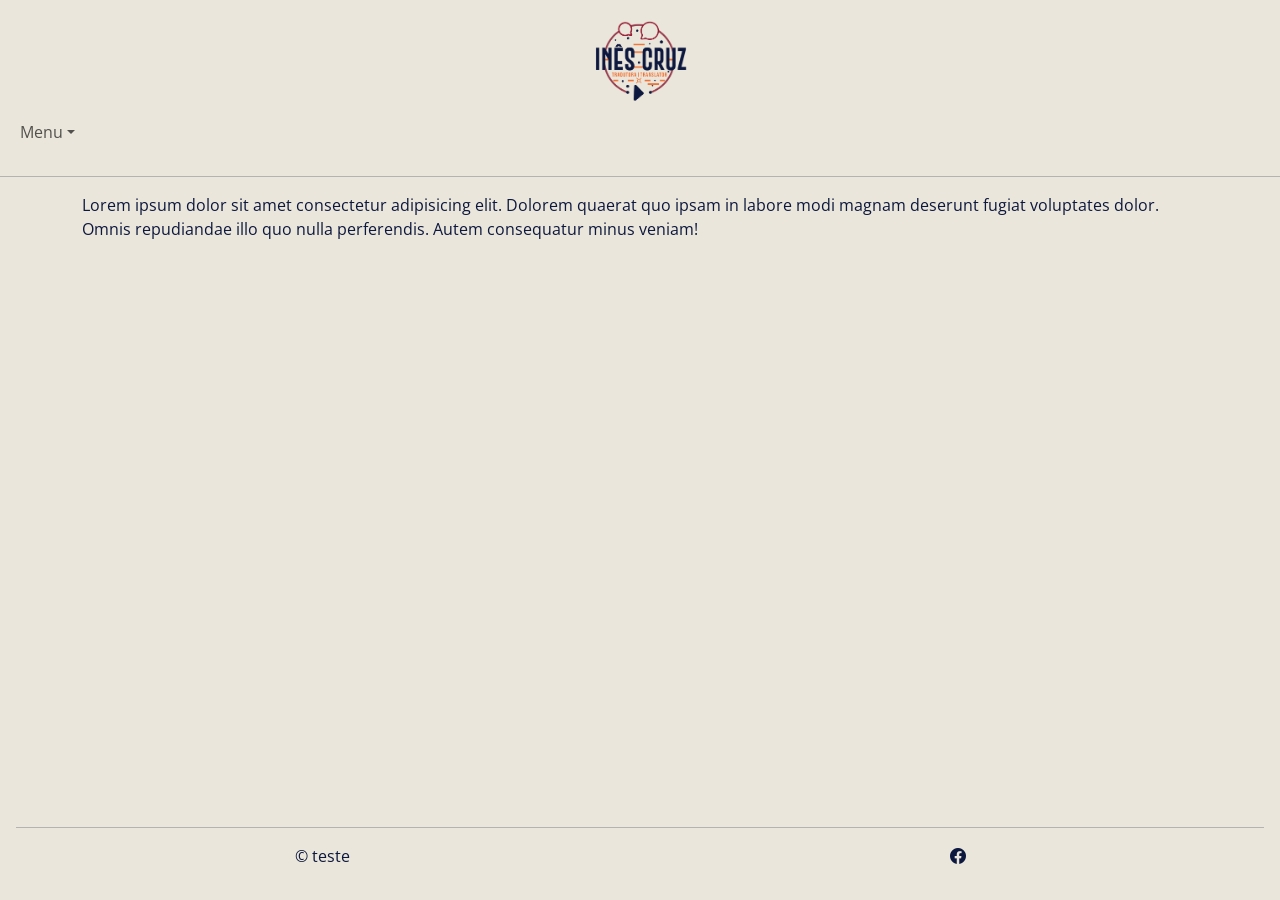
==== pages/index.html @ 99ca7b7d "29/4" ====
<!DOCTYPE html>
<html lang="en">
<head>
    <meta charset="UTF-8">
    <meta name="viewport" content="width=device-width, initial-scale=1.0">

    <!-- FAVICON -->
    <link rel="shortcut icon" href="../assets/img/favicon.ico" type="image/x-icon">

    <!-- BOOTSTRAP CSS -->
    <link href="https://cdn.jsdelivr.net/npm/bootstrap@5.3.8/dist/css/bootstrap.min.css" rel="stylesheet"
        integrity="sha384-sRIl4kxILFvY47J16cr9ZwB07vP4J8+LH7qKQnuqkuIAvNWLzeN8tE5YBujZqJLB" crossorigin="anonymous">

    <!-- OPEN SANS -->
    <link rel="preconnect" href="https://fonts.googleapis.com">
    <link rel="preconnect" href="https://fonts.gstatic.com" crossorigin>
    <link href="https://fonts.googleapis.com/css2?family=Open+Sans:ital,wght@0,300..800;1,300..800&display=swap"
        rel="stylesheet">

    <!-- ICONS BOOTSTRAP -->
    <link rel="stylesheet" href="https://cdn.jsdelivr.net/npm/bootstrap-icons@1.13.1/font/bootstrap-icons.min.css">

    <!-- CSS -->
    <link rel="stylesheet" href="../assets/css/style.css">

    <title>Document</title>
<body class="d-flex flex-column min-vh-100">

    <header class="text-center sticky-top">
        <img class="pt-3" src="../assets/img/logo.png" alt="Erro" width="100px" length="100px">
        <nav class="navbar navbar-expand-lg">
            <div class="container-fluid">
                <button class="navbar-toggler" type="button" data-bs-toggle="collapse"
                    data-bs-target="#navbarSupportedContent" aria-controls="navbarSupportedContent"
                    aria-expanded="false" aria-label="Toggle navigation">
                    <span class="navbar-toggler-icon"></span>
                </button>
                <div class="collapse navbar-collapse" id="navbarSupportedContent">
                    <ul class="navbar-nav me-auto mb-2 mb-lg-0">
                        <li class="nav-item dropdown">
                            <a class="nav-link dropdown-toggle" href="#" role="button" data-bs-toggle="dropdown" aria-expanded="false">Menu</a>
                            <ul class="dropdown-menu">
                            <li><a class="dropdown-item active" href="../pages/index.html">Início</a></li>
                            <li><a class="dropdown-item" href="../pages/cv.html">Curriculum Vitae</a></a></li>
                            <li><a class="dropdown-item" href="../pages/sobre.html">Sobre mim</a></li>
                            <li><a class="dropdown-item" href="../pages/lusilocs.html">LusiLocs</a></li>
                            <li><a class="dropdown-item" href="../pages/contacto.html">Contacto</a></li>
                        </li>
                    </ul>
                </div>
            </div>
        </nav><hr>
    </header>

    <main class="container flex-grow-1">
        Lorem ipsum dolor sit amet consectetur adipisicing elit. Dolorem quaerat quo ipsam in labore modi magnam deserunt fugiat voluptates dolor. Omnis repudiandae illo quo nulla perferendis. Autem consequatur minus veniam!
    </main>

    
    <footer class="container-fluid fixed-bottom text-center p-3">
        <hr><div class="row">
            <div class="col-12 col-md-6">
                <p>&copy; teste</p>
            </div>
            <div class="col-12 col-md-6">
                <a href="" target="_blank"><i class="bi bi-facebook mx-3"></i></a>
            </div>
        </div>
    </footer>


    <!-- BOOTSTRAP JS -->
    <script src="https://cdn.jsdelivr.net/npm/bootstrap@5.3.8/dist/js/bootstrap.bundle.min.js"
        integrity="sha384-FKyoEForCGlyvwx9Hj09JcYn3nv7wiPVlz7YYwJrWVcXK/BmnVDxM+D2scQbITxI"
        crossorigin="anonymous"></script>

    <!-- MEU JS -->
    <script src="../assets/js/main.js"></script>
</body>
</html>
---- assets/css/style.css ----
:root{
    --fundo: #ebe6db;
    --cvClaro:#fff6e5;
    --cvMedio: #f7e2c9;
    --cvEscuro: #e2c6a5;
    --cartaoAzul: #0d183e;
    --cartaoVermelho: #953b4c;
    --acinzentado: #333231;
}


body {
    font-family: 'Open Sans', sans-serif;
    background-color: var(--fundo);
    color:  var(--cartaoAzul);
}

header {
    background-color: var(--fundo);
}

main{
    margin-bottom: 120px;
    
}

.dropdown-menu {
    background-color: var(--fundo);
    color:  var(--cartaoAzul);
    border: 1px solid var(--cartaoAzul);
    box-shadow:none;
}

.dropdown-item:hover{
  background-color: var(--cvClaro);
  color: var(--cartaoVermelho);
}


.btn,
.btn:active,
.btn:focus,
.btn:focus:active{
    background-color: var(--fundo);
    color:  var(--cartaoAzul);
    border: 1px solid var(--cartaoAzul);
}


.page-link,
.page-link:active,
.page-link:focus{
     background-color: var(--fundo);
    color:  var(--cartaoAzul);
    border: 1px solid var(--cartaoAzul);
    box-shadow:none;
}

.page-link:hover{
background-color: var(--cartaoVermelho);
    color:  var(--fundo);
    border: 1px solid var(--cartaoVermelho);
}


.btn:hover{
    background-color: var(--cartaoVermelho);
    color:  var(--fundo);
    border: 1px solid var(--cartaoVermelho);
}

footer {
    background-color: var(--fundo);
    color: var(--cartaoAzul)
}

a .bi {
    color: var(--cartaoAzul);
}

a .bi:hover{
    color: var(--cartaoVermelho);
}
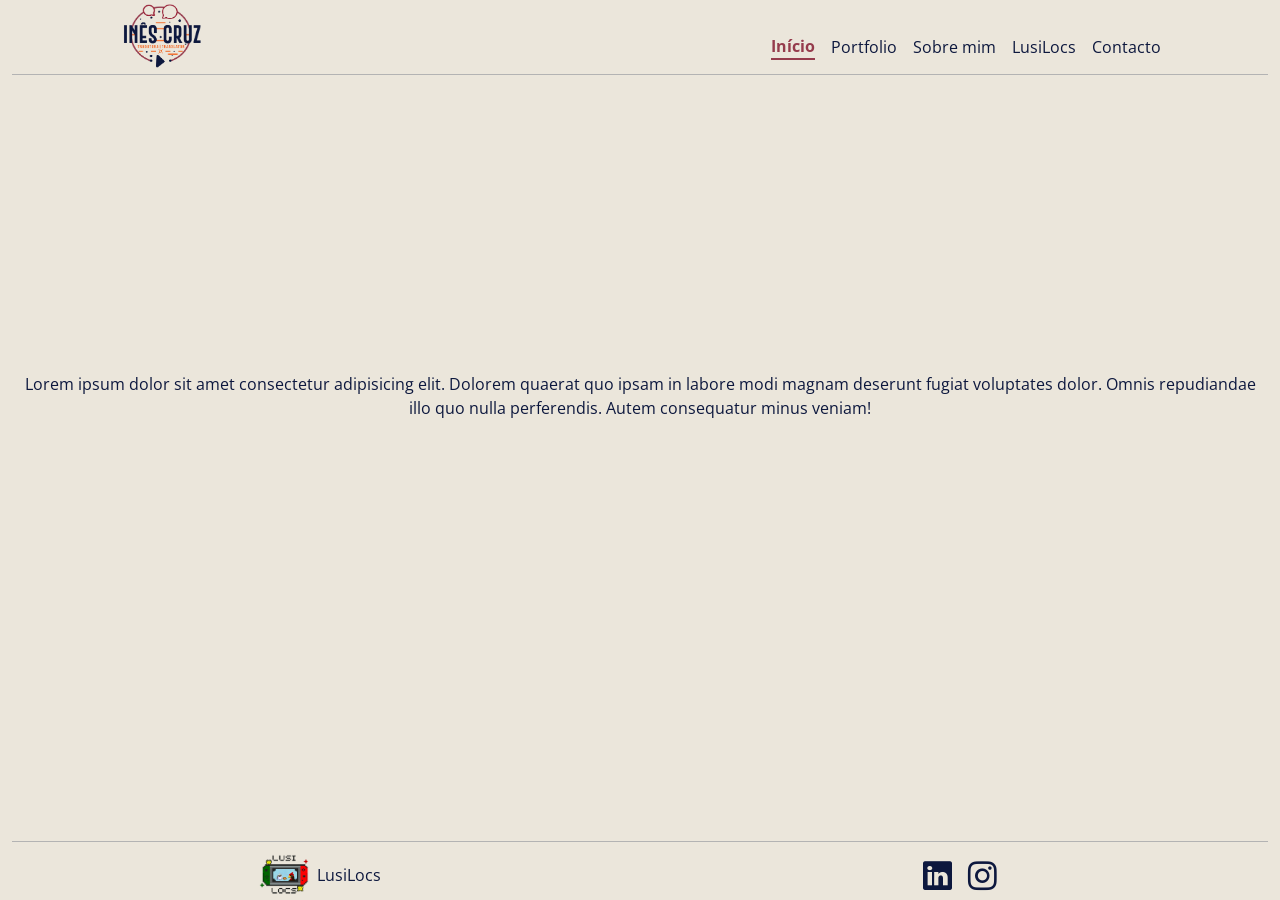
==== commit e33b33e4: "1/5 v0.2" ====
--- a/pages/index.html
+++ b/pages/index.html
@@ -23,49 +23,48 @@
     <!-- CSS -->
     <link rel="stylesheet" href="../assets/css/style.css">
 
-    <title>Document</title>
+    <title>Inês Cruz - Tradutora Freelance</title>
 <body class="d-flex flex-column min-vh-100">
 
-    <header class="text-center sticky-top">
-        <img class="pt-3" src="../assets/img/logo.png" alt="Erro" width="100px" length="100px">
-        <nav class="navbar navbar-expand-lg">
-            <div class="container-fluid">
-                <button class="navbar-toggler" type="button" data-bs-toggle="collapse"
-                    data-bs-target="#navbarSupportedContent" aria-controls="navbarSupportedContent"
-                    aria-expanded="false" aria-label="Toggle navigation">
-                    <span class="navbar-toggler-icon"></span>
-                </button>
-                <div class="collapse navbar-collapse" id="navbarSupportedContent">
-                    <ul class="navbar-nav me-auto mb-2 mb-lg-0">
-                        <li class="nav-item dropdown">
-                            <a class="nav-link dropdown-toggle" href="#" role="button" data-bs-toggle="dropdown" aria-expanded="false">Menu</a>
-                            <ul class="dropdown-menu">
-                            <li><a class="dropdown-item active" href="../pages/index.html">Início</a></li>
-                            <li><a class="dropdown-item" href="../pages/cv.html">Curriculum Vitae</a></a></li>
-                            <li><a class="dropdown-item" href="../pages/sobre.html">Sobre mim</a></li>
-                            <li><a class="dropdown-item" href="../pages/lusilocs.html">LusiLocs</a></li>
-                            <li><a class="dropdown-item" href="../pages/contacto.html">Contacto</a></li>
-                        </li>
-                    </ul>
-                </div>
+<header class="sticky-top container-fluid">
+        <div class="row align-items-center">
+            <div class="col-12 col-md-1"></div>
+            <div class="col-12 col-md-5 d-flex justify-content-md-start justify-content-center">
+                <img src="../assets/img/logo.png" alt="Erro" width="85" height="70">
             </div>
-        </nav><hr>
+            <div class="col-12 col-md-5 pt-4 d-flex justify-content-center justify-content-md-end align-items-center">
+                <nav class="d-flex flex-column flex-md-row gap-3 align-items-center">
+                    <a class="active">Início</a>
+                    <a href="../pages/portfolio.html">Portfolio</a>
+                    <a href="../pages/sobre.html">Sobre mim</a>
+                    <a href="../pages/lusilocs.html">LusiLocs</a>
+                    <a href="../pages/contacto.html">Contacto</a>
+                </nav>
+            </div>
+            <div class="col-12 col-md-1"></div>
+        </div>
+        <hr class="my-1">
     </header>
 
-    <main class="container flex-grow-1">
+    <main class="flex-fill d-flex justify-content-center align-items-center text-center p-3">
         Lorem ipsum dolor sit amet consectetur adipisicing elit. Dolorem quaerat quo ipsam in labore modi magnam deserunt fugiat voluptates dolor. Omnis repudiandae illo quo nulla perferendis. Autem consequatur minus veniam!
     </main>
 
     
-    <footer class="container-fluid fixed-bottom text-center p-3">
-        <hr><div class="row">
-            <div class="col-12 col-md-6">
-                <p>&copy; teste</p>
-            </div>
-            <div class="col-12 col-md-6">
-                <a href="" target="_blank"><i class="bi bi-facebook mx-3"></i></a>
-            </div>
+    <footer class="container-fluid text-center mt-auto pb-0">
+    <hr class="my-2">
+    <div class="row align-items-center">
+        <div class="col-12 col-md-6 d-flex justify-content-center align-items-center gap-2">
+            <a href="https://www.linkedin.com/company/lusilocs/" target="_blank" class=" d-flex align-items-center gap-2">
+                <img src="../assets/img/logo2.png" alt="Erro" width="50" height="50">
+                <span>LusiLocs</span>
+            </a>
         </div>
+        <div class="col-12 col-md-6 d-flex justify-content-center align-items-center gap-3">
+            <a href="https://www.linkedin.com/in/ines-cruz-tradutora/" target="_blank"><i class="bi bi-linkedin"></i></a>
+            <a href="https://www.instagram.com/inescruz.trad" target="_blank"><i class="bi bi-instagram"></i></a>
+        </div>
+    </div>
     </footer>
 
 
--- a/assets/css/style.css
+++ b/assets/css/style.css
@@ -24,60 +24,26 @@
     
 }
 
-.dropdown-menu {
+footer {
     background-color: var(--fundo);
-    color:  var(--cartaoAzul);
-    border: 1px solid var(--cartaoAzul);
-    box-shadow:none;
 }
 
-.dropdown-item:hover{
-  background-color: var(--cvClaro);
-  color: var(--cartaoVermelho);
+a{
+    color:  var(--cartaoAzul);
+    text-decoration: none;
 }
 
-
-.btn,
-.btn:active,
-.btn:focus,
-.btn:focus:active{
-    background-color: var(--fundo);
-    color:  var(--cartaoAzul);
-    border: 1px solid var(--cartaoAzul);
+a:hover,
+.bi:hover{
+    color: var(--cartaoVermelho);
 }
 
-
-.page-link,
-.page-link:active,
-.page-link:focus{
-     background-color: var(--fundo);
-    color:  var(--cartaoAzul);
-    border: 1px solid var(--cartaoAzul);
-    box-shadow:none;
+nav a.active {
+    color: var(--cartaoVermelho);
+    font-weight: bold;
+    border-bottom: 2px solid var(--cartaoVermelho);
 }
 
-.page-link:hover{
-background-color: var(--cartaoVermelho);
-    color:  var(--fundo);
-    border: 1px solid var(--cartaoVermelho);
-}
-
-
-.btn:hover{
-    background-color: var(--cartaoVermelho);
-    color:  var(--fundo);
-    border: 1px solid var(--cartaoVermelho);
-}
-
-footer {
-    background-color: var(--fundo);
-    color: var(--cartaoAzul)
-}
-
-a .bi {
-    color: var(--cartaoAzul);
-}
-
-a .bi:hover{
-    color: var(--cartaoVermelho);
+.bi {
+    font-size: 1.8rem;
 }
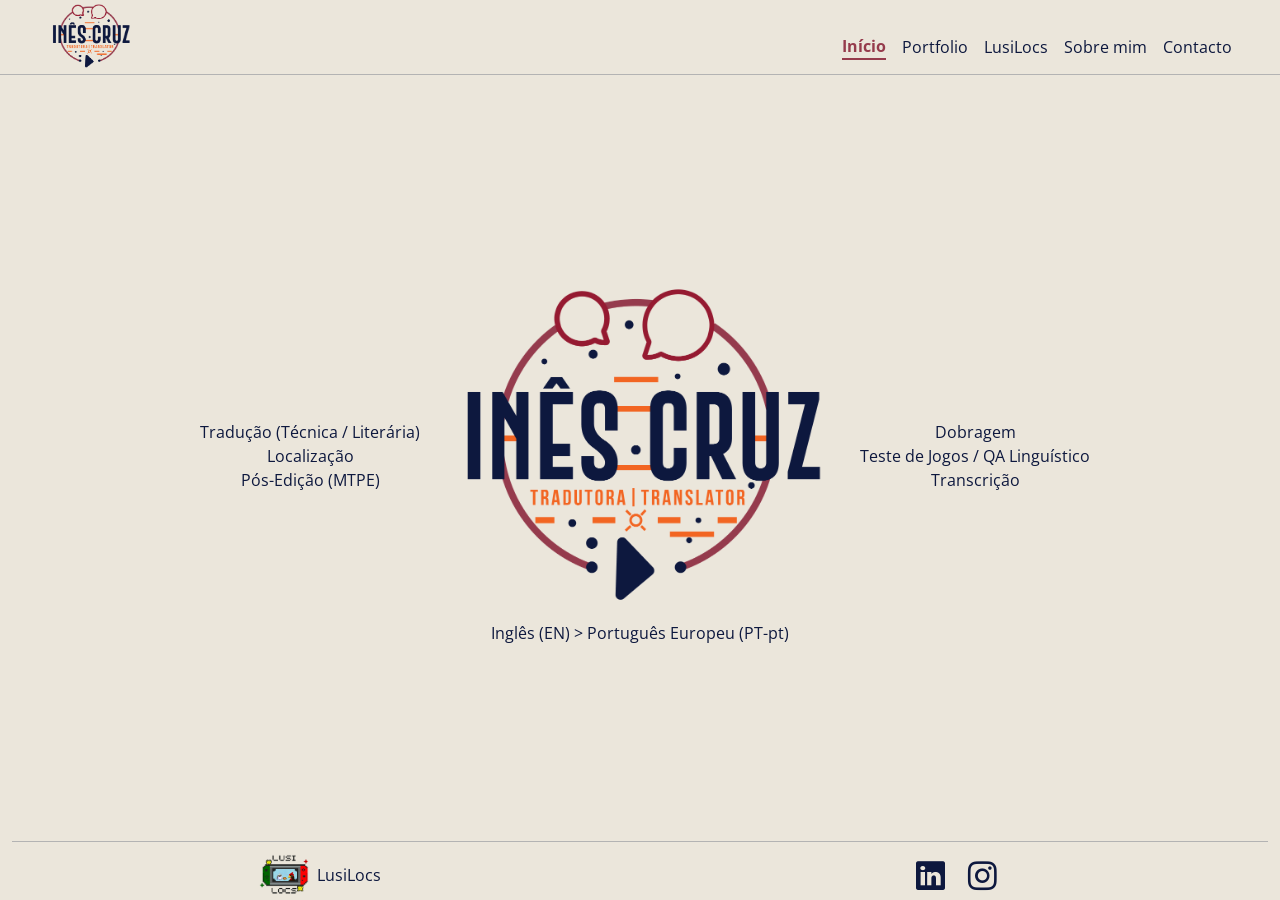
==== commit 7e3bdb4a: "2/5 v0.3" ====
--- a/pages/index.html
+++ b/pages/index.html
@@ -26,32 +26,51 @@
     <title>Inês Cruz - Tradutora Freelance</title>
 <body class="d-flex flex-column min-vh-100">
 
-<header class="sticky-top container-fluid">
-        <div class="row align-items-center">
-            <div class="col-12 col-md-1"></div>
-            <div class="col-12 col-md-5 d-flex justify-content-md-start justify-content-center">
-                <img src="../assets/img/logo.png" alt="Erro" width="85" height="70">
+    <header class="sticky-top">
+        <div class="container-fluid px-3 px-md-5">
+            <div class="row align-items-center">
+                <div class="col-12 col-md-6 d-flex justify-content-md-start justify-content-center">
+                    <img src="../assets/img/logo.png" alt="Erro" width="85" height="70">
+                </div>
+                <div class="col-12 col-md-6 mt-1 mt-md-4 d-flex justify-content-center justify-content-md-end align-items-center">
+                    <nav class="d-flex flex-column flex-md-row gap-3 align-items-center">
+                        <a class="active" href="../pages/index.html">Início</a>
+                        <a href="../pages/portfolio.html">Portfolio</a>
+                        <a href="../pages/lusilocs.html">LusiLocs</a>
+                        <a href="../pages/sobre.html">Sobre mim</a>
+                        <a href="../pages/contacto.html">Contacto</a>
+                    </nav>
+                </div>
             </div>
-            <div class="col-12 col-md-5 pt-4 d-flex justify-content-center justify-content-md-end align-items-center">
-                <nav class="d-flex flex-column flex-md-row gap-3 align-items-center">
-                    <a class="active">Início</a>
-                    <a href="../pages/portfolio.html">Portfolio</a>
-                    <a href="../pages/sobre.html">Sobre mim</a>
-                    <a href="../pages/lusilocs.html">LusiLocs</a>
-                    <a href="../pages/contacto.html">Contacto</a>
-                </nav>
-            </div>
-            <div class="col-12 col-md-1"></div>
         </div>
         <hr class="my-1">
     </header>
 
-    <main class="flex-fill d-flex justify-content-center align-items-center text-center p-3">
-        Lorem ipsum dolor sit amet consectetur adipisicing elit. Dolorem quaerat quo ipsam in labore modi magnam deserunt fugiat voluptates dolor. Omnis repudiandae illo quo nulla perferendis. Autem consequatur minus veniam!
+    <main class="container-fluid d-flex justify-content-center align-items-center text-center p-3 mb-0 rounded flex-grow-1">
+        <div class="row w-100 align-items-center">
+            <div class="col-12 col-md-4 mb-4 mb-md-0 d-flex flex-column justify-content-center justify-content-md-end align-items-center align-items-md-end animate-on-load slide-right" style="animation-delay: 0.5s;">
+                <ul class="list-unstyled mb-0">
+                    <li>Tradução (Técnica / Literária)</li>
+                    <li>Localização</li>
+                    <li>Pós-Edição (MTPE)</li>
+                </ul>
+            </div>
+            <div class="col-12 col-md-4 d-flex flex-column justify-content-md-center justify-content-center">
+                <img src="../assets/img/logo.png" alt="Erro" class="img-fluid animate-on-load fade-up" style="animation-delay: 0.1s;">
+                <p class="mt-2 mb-0 animate-on-load fade-down" style="animation-delay: 0.5s;">Inglês (EN) > Português Europeu (PT-pt)</p>
+            </div>
+            <div class="col-12 col-md-4 d-flex flex-column justify-content-center justify-content-md-start align-items-center align-items-md-start animate-on-load slide-left" style="animation-delay: 0.5s;">
+                <ul class="list-unstyled mb-0">
+                    <li>Dobragem</li>
+                    <li>Teste de Jogos / QA Linguístico</li>
+                    <li>Transcrição</li>
+                </ul>
+            </div>
+        </div>
     </main>
 
     
-    <footer class="container-fluid text-center mt-auto pb-0">
+  <footer class="container-fluid text-center mt-auto pb-0">
     <hr class="my-2">
     <div class="row align-items-center">
         <div class="col-12 col-md-6 d-flex justify-content-center align-items-center gap-2">
--- a/assets/css/style.css
+++ b/assets/css/style.css
@@ -34,16 +34,132 @@
 }
 
 a:hover,
-.bi:hover{
+footer .bi:hover{
     color: var(--cartaoVermelho);
 }
 
-nav a.active {
+.bi {
+    margin-right: 7px;
+    color: var(--cartaoAzul);
+    font-size: 1.8rem;
+}
+
+.active {
+    pointer-events: none;
     color: var(--cartaoVermelho);
     font-weight: bold;
     border-bottom: 2px solid var(--cartaoVermelho);
 }
 
-.bi {
-    font-size: 1.8rem;
-}+@keyframes fadeUp {
+  from {
+    opacity: 0;
+    transform: translateY(20px);
+  }
+  to {
+    opacity: 1;
+    transform: translateY(0);
+  }
+}
+@keyframes fadeDown {
+  from {
+    opacity: 0;
+    transform: translateY(-20px);
+  }
+  to {
+    opacity: 1;
+    transform: translateY(0);
+  }
+}
+@keyframes slideInLeft {
+  from {
+    opacity: 0;
+    transform: translateX(-40px);
+  }
+  to {
+    opacity: 1;
+    transform: translateX(0);
+  }
+}
+
+@keyframes slideInRight {
+  from {
+    opacity: 0;
+    transform: translateX(40px);
+  }
+  to {
+    opacity: 1;
+    transform: translateX(0);
+  }
+}
+
+.fade-up {
+  opacity: 0;
+  animation: fadeUp 0.8s ease forwards;
+}
+
+.fade-down {
+  opacity: 0;
+  animation: fadeDown 0.8s ease forwards;
+}
+
+.slide-left {
+  opacity: 0;
+  animation: slideInLeft 0.8s ease forwards;
+}
+
+.slide-right {
+  opacity: 0;
+  animation: slideInRight 0.8s ease forwards;
+}
+
+.btn-danger {
+    background-color: var(--cartaoVermelho) !important;
+    border: none !important;
+    color: var(--fundo) !important;
+}
+
+.btn-danger:hover {
+    opacity: 0.85;
+    transform: translateY(-1px);
+}
+
+.btn-danger:active {
+    opacity: 0.80;
+    transform: translateY(1px);
+}
+
+.btn-primary {
+    background-color: var(--cartaoAzul) !important;
+    border: none !important;
+    color: var(--fundo) !important;
+}
+
+.btn-primary:hover {
+    opacity: 0.85;
+    transform: translateY(-1px);
+}
+
+.btn-primary:active {
+    opacity: 0.80;
+    transform: translateY(1px);
+}
+
+.modal-content{
+    font-family: 'Open Sans', sans-serif;
+    background-color: var(--fundo);
+    color:  var(--cartaoVermelho);
+}
+
+.form-label {
+    color: var(--cartaoAzul);
+}
+
+.form-control {
+    border: 1px solid var(--acinzentado);
+}
+
+.form-control:focus {
+    border-color: var(--fundo);
+    box-shadow: 0 0 0 0.1rem var(--cartaoVermelho);
+}
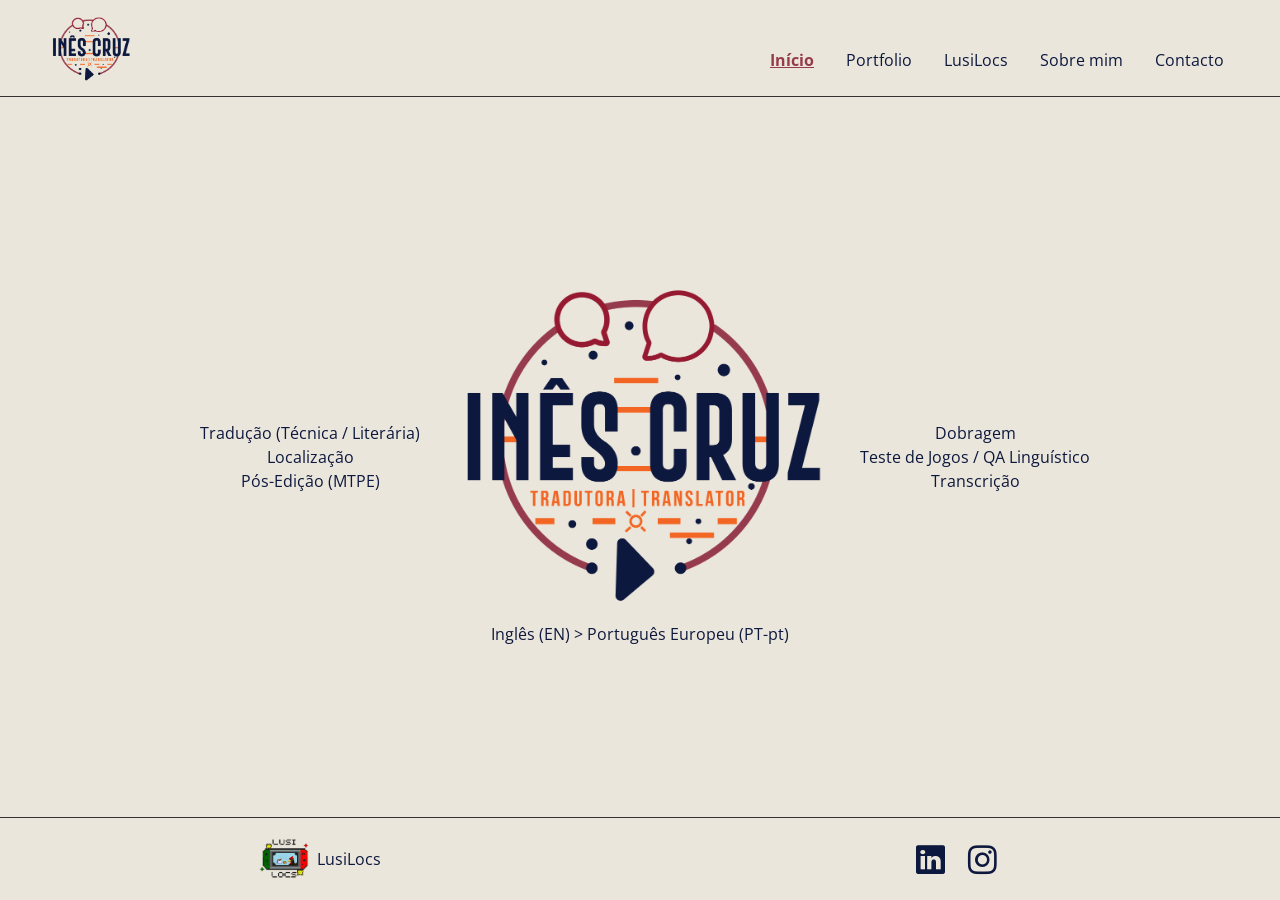
==== commit 1d1fb207: "4/5 v1.0" ====
--- a/pages/index.html
+++ b/pages/index.html
@@ -27,23 +27,33 @@
 <body class="d-flex flex-column min-vh-100">
 
     <header class="sticky-top">
-        <div class="container-fluid px-3 px-md-5">
-            <div class="row align-items-center">
-                <div class="col-12 col-md-6 d-flex justify-content-md-start justify-content-center">
-                    <img src="../assets/img/logo.png" alt="Erro" width="85" height="70">
-                </div>
-                <div class="col-12 col-md-6 mt-1 mt-md-4 d-flex justify-content-center justify-content-md-end align-items-center">
-                    <nav class="d-flex flex-column flex-md-row gap-3 align-items-center">
-                        <a class="active" href="../pages/index.html">Início</a>
-                        <a href="../pages/portfolio.html">Portfolio</a>
-                        <a href="../pages/lusilocs.html">LusiLocs</a>
-                        <a href="../pages/sobre.html">Sobre mim</a>
-                        <a href="../pages/contacto.html">Contacto</a>
-                    </nav>
-                </div>
+        <nav class="navbar navbar-expand-md px-3 px-md-5">
+            <a class="navbar-brand" href="../pages/index.html">
+                <img src="../assets/img/logo.png" alt="Logo" width="85" height="70">
+            </a>
+            <button class="navbar-toggler" type="button" data-bs-toggle="collapse" data-bs-target="#mainNavbar">
+            <span class="navbar-toggler-icon"></span>
+            </button>
+            <div class="collapse navbar-collapse justify-content-end pt-md-4" id="mainNavbar">
+                <ul class="navbar-nav gap-md-3 text-center text-md-end">
+                    <li class="nav-item">
+                        <a class="nav-link active" href="../pages/index.html">Início</a>
+                    </li>
+                    <li class="nav-item">
+                    <a class="nav-link" href="../pages/portfolio.html">Portfolio</a>
+                    </li>
+                    <li class="nav-item">
+                        <a class="nav-link" href="../pages/lusilocs.html">LusiLocs</a>
+                    </li>
+                    <li class="nav-item">
+                        <a class="nav-link" href="../pages/sobre.html">Sobre mim</a>
+                    </li>
+                    <li class="nav-item">
+                        <a class="nav-link" href="../pages/contacto.html">Contacto</a>
+                    </li>
+                </ul>
             </div>
-        </div>
-        <hr class="my-1">
+        </nav>
     </header>
 
     <main class="container-fluid d-flex justify-content-center align-items-center text-center p-3 mb-0 rounded flex-grow-1">
@@ -70,21 +80,20 @@
     </main>
 
     
-  <footer class="container-fluid text-center mt-auto pb-0">
-    <hr class="my-2">
+  <footer class="container-fluid text-center mt-auto py-3">
     <div class="row align-items-center">
-        <div class="col-12 col-md-6 d-flex justify-content-center align-items-center gap-2">
-            <a href="https://www.linkedin.com/company/lusilocs/" target="_blank" class=" d-flex align-items-center gap-2">
-                <img src="../assets/img/logo2.png" alt="Erro" width="50" height="50">
-                <span>LusiLocs</span>
-            </a>
-        </div>
-        <div class="col-12 col-md-6 d-flex justify-content-center align-items-center gap-3">
-            <a href="https://www.linkedin.com/in/ines-cruz-tradutora/" target="_blank"><i class="bi bi-linkedin"></i></a>
-            <a href="https://www.instagram.com/inescruz.trad" target="_blank"><i class="bi bi-instagram"></i></a>
-        </div>
+      <div class="col-12 col-md-6 d-flex justify-content-center align-items-center gap-2">
+          <a href="https://www.linkedin.com/company/lusilocs/" target="_blank" class=" d-flex align-items-center gap-2" rel="noopener noreferrer">
+            <img src="../assets/img/logo2.png" alt="Erro" width="50" height="50">
+              <span>LusiLocs</span>
+          </a>
+      </div>
+      <div class="col-12 col-md-6 d-flex justify-content-center align-items-center gap-3">
+        <a href="https://www.linkedin.com/in/ines-cruz-tradutora/" target="_blank" rel="noopener noreferrer"><i class="bi bi-linkedin"></i></a>
+        <a href="https://www.instagram.com/inescruz.trad" target="_blank" rel="noopener noreferrer"><i class="bi bi-instagram"></i></a>
+      </div>
     </div>
-    </footer>
+  </footer>
 
 
     <!-- BOOTSTRAP JS -->
--- a/assets/css/style.css
+++ b/assets/css/style.css
@@ -1,3 +1,4 @@
+/*-- Definiçoes base (cores, body, header, main, footer) --*/
 :root{
     --fundo: #ebe6db;
     --cvClaro:#fff6e5;
@@ -12,30 +13,51 @@
 body {
     font-family: 'Open Sans', sans-serif;
     background-color: var(--fundo);
-    color:  var(--cartaoAzul);
-}
-
+    color: var(--cartaoAzul);
+}
+
+
+/*-- header e butao hamburger (geral) --*/
 header {
     background-color: var(--fundo);
-}
+    border-bottom: 1px solid var(--acinzentado);
+}
+
+header .active{
+    pointer-events: none;
+    color: var(--cartaoVermelho) !important;
+    font-weight: bold;
+    text-decoration: underline;
+}
+
+.navbar-toggler-icon{
+  color: var(--cartaoAzul);
+}
+
+.navbar-toggler-icon:active {
+    color: var(--cartaoVermelho);
+}
+
+.navbar-toggler {
+    border-color: var(--cartaoAzul);
+}
+
+.navbar-toggler:focus,
+.navbar-toggler:active {
+    border-color: var(--cartaoVermelho)!important;
+    box-shadow: 0 0 0 0.1rem var(--cartaoVermelho)!important;
+}
+/*-- fim de header e butao hamburger (geral) --*/
+
 
 main{
-    margin-bottom: 120px;
+  margin-bottom: 120px;
     
 }
 
 footer {
-    background-color: var(--fundo);
-}
-
-a{
-    color:  var(--cartaoAzul);
-    text-decoration: none;
-}
-
-a:hover,
-footer .bi:hover{
-    color: var(--cartaoVermelho);
+  border-top: 1px solid var(--acinzentado);
+  background-color: var(--fundo);
 }
 
 .bi {
@@ -44,13 +66,19 @@
     font-size: 1.8rem;
 }
 
-.active {
-    pointer-events: none;
-    color: var(--cartaoVermelho);
-    font-weight: bold;
-    border-bottom: 2px solid var(--cartaoVermelho);
-}
-
+a{
+    color: var(--cartaoAzul) !important;
+    text-decoration: none;
+}
+
+a:hover,
+footer .bi:hover{
+    color: var(--cartaoVermelho) !important;
+    text-decoration: underline;
+}
+
+
+/*-- Definiçoes animacoes (geral) --*/
 @keyframes fadeUp {
   from {
     opacity: 0;
@@ -113,6 +141,7 @@
   animation: slideInRight 0.8s ease forwards;
 }
 
+/*-- Definiçoes form, butoes e modal (contacto.html) --*/
 .btn-danger {
     background-color: var(--cartaoVermelho) !important;
     border: none !important;
@@ -163,3 +192,140 @@
     border-color: var(--fundo);
     box-shadow: 0 0 0 0.1rem var(--cartaoVermelho);
 }
+
+main section{
+  background-color: var(--cvClaro);
+  border: 1px solid var(--acinzentado);
+  border-color: var(--acinzentado);
+  box-shadow: 0 0 0 0.1rem var(--acinzentado);
+}
+
+#contImg{
+  background-color: var(--fundo);
+  border: none;
+  box-shadow:none;
+}
+
+/*-- Definiçoes acordeao (lusiloc.html) --*/ 
+main section .titulo {
+  color:  var(--cartaoVermelho);
+  text-align: center;
+}
+
+main section .texto{
+  color:  var(--cartaoAzul);
+  text-align: justify;
+}
+
+main .accordion {
+  max-width: 900px;
+  margin: 0 auto;
+  padding: 0 10px;
+}
+
+main .accordion-item {
+  background-color: var(--fundo);
+  overflow: hidden;
+  border: 1px solid var(--acinzentado);
+  border-radius: 8px;
+  margin-bottom: 30px;
+}
+
+main .accordion-button {
+  background-color: var(--fundo);
+  color: var(--cartaoVermelho);
+  border-radius: 8px;
+  box-shadow: none;
+}
+
+main .accordion-button:not(.collapsed) {
+  background-color: var(--fundo);
+  color: var(--cartaoVermelho);
+  border-bottom-left-radius: 0;
+  border-bottom-right-radius: 0;
+}
+
+main .accordion-button:focus {
+  box-shadow: 0 0 0 0.15rem var(--cartaoVermelho);
+}
+
+main .accordion-body {
+  background-color: var(--cvClaro);
+  color: var(--cartaoAzul);
+  border-top: 1px solid var(--acinzentado);
+  border-bottom-left-radius: 8px;
+  border-bottom-right-radius: 8px;
+}
+
+main .accordion-item + .accordion-item {
+  border-top: 1px solid var(--acinzentado);
+}
+
+main .accordion-button::after {
+  position: absolute;
+  right: 1rem;
+}
+
+
+/*-- Definiçoes tabs (portfolio.html) --*/ 
+.nav-tabs {
+  display: flex;
+  border-bottom: none;
+}
+
+.nav-tabs .nav-item {
+  flex: 1;
+  display: flex;
+  text-align: center;
+}
+
+.nav-tabs .nav-link {
+  flex: 1;
+  display: flex;
+  align-items: center;
+  justify-content: center;
+  text-align: center;
+  color: var(--cartaoAzul);
+  border-color: var(--acinzentado);
+}
+
+.nav-tabs .nav-link:hover{
+  color: var(--cartaoVermelho);
+  background-color: var(--cvClaro);
+  border-color: var(--acinzentado);
+}
+
+.nav-tabs .nav-link.active {
+  color: var(--cartaoVermelho);
+  font-weight: bold;
+  background-color: var(--cvClaro);
+  border-color: var(--acinzentado);
+}
+
+.img-tab {
+  height: 300px;
+  width: 400px;
+}
+
+.tab-pane{
+  border-bottom: none;
+}
+
+.tab-pane.fade {
+    opacity: 0;
+    transform: translateY(-10px);
+    transition: all 0.2s ease;
+}
+
+.tab-pane.fade.show {
+    opacity: 1;
+    transform: translateY(0);
+}
+
+.tab-text p{
+  color: var(--cartaoAzul);
+  font-size: 1rem;
+  text-align: center;
+  margin-right: 5;
+  line-height: 3;
+}
